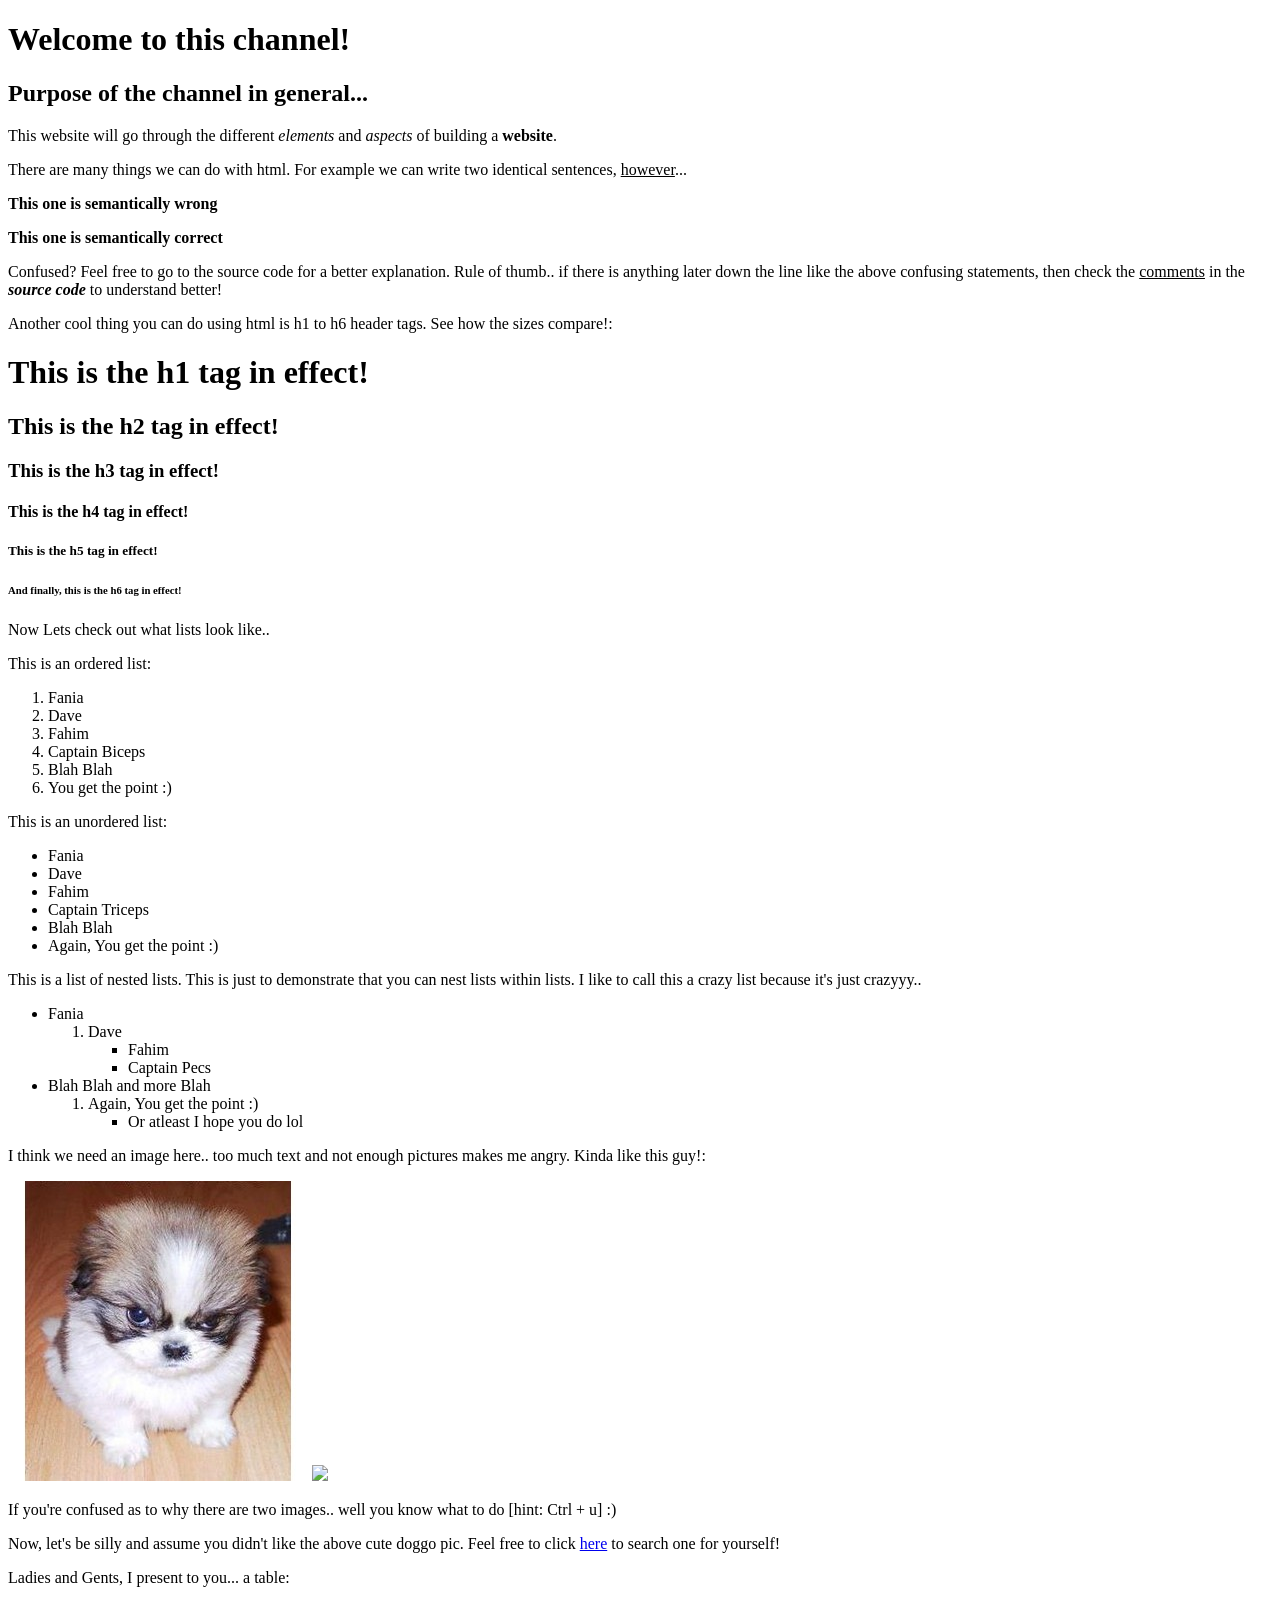
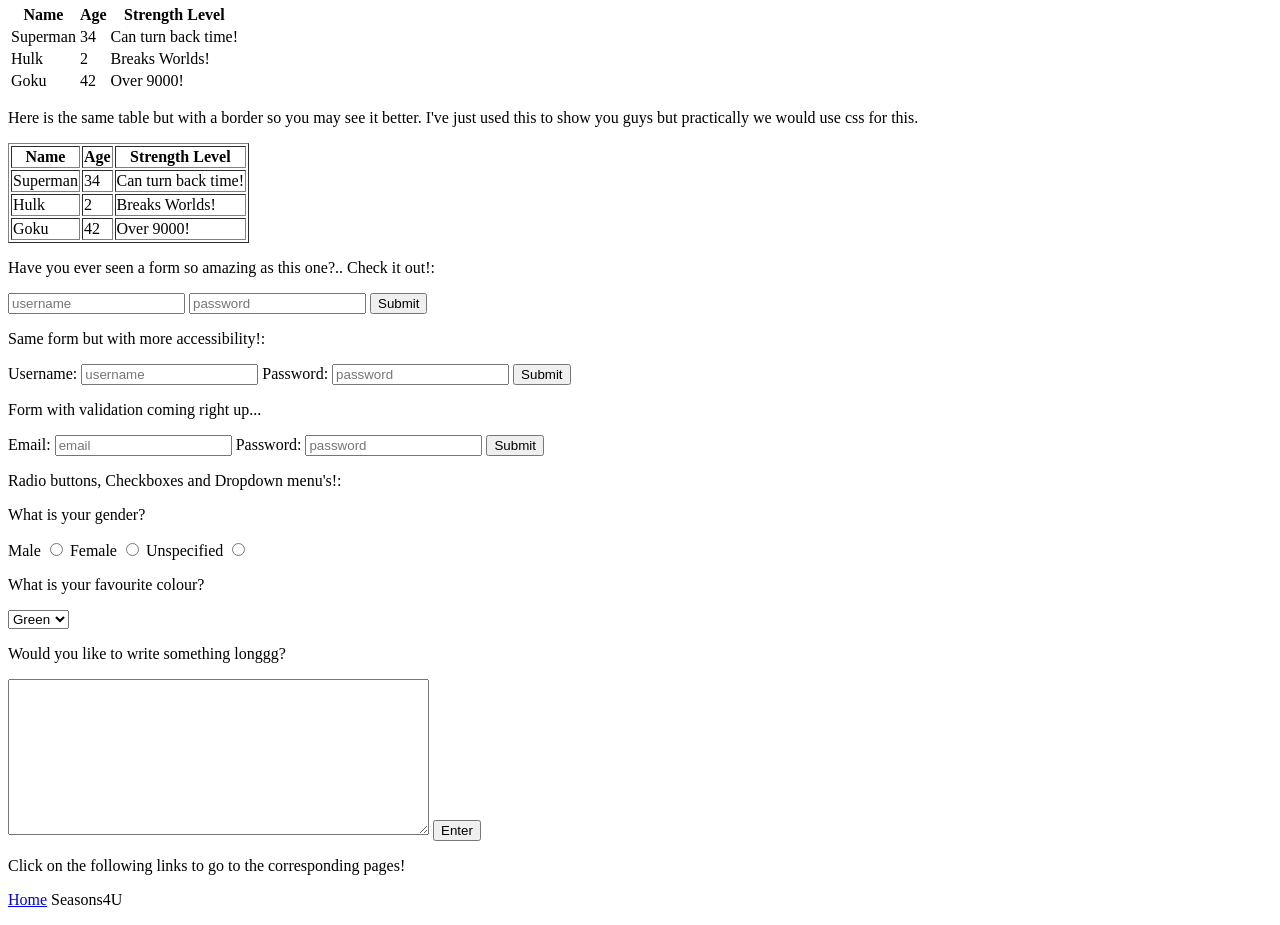
==== WebdevGitHub/cssone.html @ 237170c7 "Add files via upload" ====
<!DOCTYPE html>
<html>
  <head>
    <!--Here is a title of the website. Quite straightforward, this appears in the tab at the top of the page.-->
    <title>Web Dev!</title>
  </head>
  <body>
    <!--Some header tags used <h1> and <h2>. They both have different sizes in the browser-->
    <h1>Welcome to this channel!</h1>
    <h2>Purpose of the channel in general...</h2>
    <!--The <p> tag is used here to make paragraphs. This helps when working with different text, later in css-->
    <!--Noticed how I've used two additional tags within the <p> tags? <em> is basically to put emphasis on something by making it italic-->
    <p>This website will go through the different <em>elements</em> and <em>aspects</em> of building a <strong>website</strong>.</p>
    <!--Here I've underlined the word however using the <u> tag-->
    <p>There are many things we can do with html. For example we can write two identical sentences, <u>however</u>...</p>
    <!--<b> tag was used before but this is not used anymore and has been replaced-->
    <p><b>This one is semantically wrong</b></p>
    <!--<strong> tag is now the correct way of writing words in bold/strong text-->
    <p><strong>This one is semantically correct</strong></p>
    <p> Confused? Feel free to go to the source code for a better explanation. Rule of thumb.. if there is anything later down the line like the above confusing 
       statements, then check the <u>comments</u> in the <strong><em>source code</em></strong> to understand better!
    <p>
    <p>Another cool thing you can do using html is h1 to h6 header tags. See how the sizes compare!:</p>
    <h1>This is the <strong>h1</strong> tag in effect!</h1>
    <h2>This is the <strong>h2</strong> tag in effect!</h2>
    <h3>This is the <strong>h3</strong> tag in effect!</h3>
    <h4>This is the <strong>h4</strong> tag in effect!</h4>
    <h5>This is the <strong>h5</strong> tag in effect!</h5>
    <h6>And finally, this is the <strong>h6</strong> tag in effect!</h6>
    <p>Now Lets check out what lists look like..</p>
    <p>This is an ordered list: </p>
    <ol>
      <li>Fania</li>
      <li>Dave</li>
      <li>Fahim</li>
      <li>Captain Biceps</li>
      <li>Blah Blah</li>
      <li>You get the point :)</li>
    </ol>
    <p>This is an unordered list: </p>
    <ul>
      <li>Fania</li>
      <li>Dave</li>
      <li>Fahim</li>
      <li>Captain Triceps</li>
      <li>Blah Blah</li>
      <li>Again, You get the point :)</li>
    </ul>
    <p>This is a list of nested lists. This is just to demonstrate that you can nest lists within lists. I like to call this a crazy list because it's just crazyyy..</p>
    <!--Here we have an unordered list within which resides 2 ordered list, and in those nest a further 2 unordered lists. Crazy or what!-->
    <ul>
      <li>Fania</li>
        <ol>
          <li>Dave</li>
            <ul>
              <li>Fahim</li>
              <li>Captain Pecs</li>
            </ul>
        </ol>
        <li>Blah Blah and more Blah</li>
        <ol>
          <li>Again, You get the point :)</li>
            <ul>
              <li>Or atleast I hope you do lol</li>
            </ul>
        </ol>
    </ul>
    <p>I think we need an image here.. too much text and not enough pictures makes me angry. Kinda like this guy!: </p>
    <!--Notice how the following image tag doesn't need a closing tag.. cool eh?-->
    <!--The first source[src] is a jpg file residing in the folder and the other one is a link from the image which is hosted on a server and available on the internet
        That's the difference between the two images!-->
    <img src="angrydoggo.jpg">
    <img src="https://www.polyvore.com/cgi/img-thing?.out=jpg&size=l&tid=12660460">
    <p>If you're confused as to why there are two images.. well you know what to do [hint: Ctrl + u] :)</p>
    <!--I've just added a link to google here and wrapped the word 'here' in the tags to make it the link.-->
    <p>Now, let's be silly and assume you didn't like the above cute doggo pic. Feel free to click <a href="https://www.google.co.uk/">here</a> to search one for yourself!</p>
    <p>Ladies and Gents, I present to you... a table:</p>
    <table>
      <thead>
        <th>Name</th>
        <th>Age</th>
        <th>Strength Level</th>
      </thead>
        <tbody>
          <tr>
            <td>Superman</td>
            <td>34</td>
            <td>Can turn back time!</td>
          </tr>
          <tr>
            <td>Hulk</td>
            <td>2</td>
            <td>Breaks Worlds!</td>
          </tr>
          <tr>
            <td>Goku</td>
            <td>42</td>
            <td>Over 9000!</td>
          </tr>
        </tbody>
    </table>
    <p>Here is the same table but with a border so you may see it better. I've just used this to show you guys but practically we would use css for this.</p>
    <!--It's bad practice to use the border tag here as all aesthetics should primarily be done using CSS, it's just for example purposes to show the 
       table a bit better-->
    <table border="1">
      <thead>
        <th>Name</th>
        <th>Age</th>
        <th>Strength Level</th>
      </thead>
      <tbody>
        <tr>
          <td>Superman</td>
          <td>34</td>
          <td>Can turn back time!</td>
        </tr>
        <tr>
          <td>Hulk</td>
          <td>2</td>
          <td>Breaks Worlds!</td>
        </tr>
        <tr>
          <td>Goku</td>
          <td>42</td>
          <td>Over 9000!</td>
        </tr>
      </tbody>
    </table>
	
	<p>Have you ever seen a form so amazing as this one?.. Check it out!:</p>
	<form>
	<!--Here the input is within the form, the type is which type of input the user can put into the boxes and the placeholder is to help the user 
	understand which box is for what.-->
	  <input type="text" placeholder="username">
	  <input type="password" placeholder="password">
	  <input type="submit">
	</form>
	<p>Same form but with more accessibility!:</p>
	<form>
	<!--Here is the same form but with labels instead of just placeholders. The users with sight impairment can better navigate when filling out a form
	with label tags as software that aids them uses the label tags to find and fill out the form.-->
	  <label for="username">Username:</label>
	  <input id="username" type="text" placeholder="username">
	  <label for="password">Password:</label>
	  <input id="password" type="password" placeholder="password">
	  <input type="submit">
	</form>
	<p>Form with validation coming right up...</p>
	<!--Here is a form which validates the user input and only proceeds if the validation criteria is met. The key word is required which is a boolean 
	and it tells the browser that the data is required in the form in order to submit it. Try it out! -->
	<form action="http://www.google.co.uk/">
	  <label for="email">Email:</label>
	  <input id="email" type="email" placeholder="email">
	  <label for="password">Password:</label>
	  <input id="password" type="password" placeholder="password" required="true"><!--Notice the required here but not in the email one. Email comes default with validation!-->
	  <input type="submit">
	</form>
	<p>Radio buttons, Checkboxes and Dropdown menu's!:</p>
	
	<!--The radio button requires a name to connect all the radio buttons together so the browser knows that if one is selected another one can not be selected.-->
	<form>
	  <p>What is your gender?</p>
	  <label for="male">Male</label>
	  <input name="gender" id="male" type="radio" value="MALE">
	  <label for="female">Female</label>
	  <input name="gender" id="femail" type="radio" value="FEMALE">
	  <label for="unspecified">Unspecified</label>
	  <input name="gender" id="unspecified" type="radio" value="UNSPECIFIED">
	
	<!--pretty standard and straightforward drop down menu-->  
	  <p>What is your favourite colour?</p>
	  <select name="colour">
	    <option value="Green">Green</option>
		<option value="Red">Red</option>
		<option value="Blue">Blue</option>
		<option value="Yellow">Yellow</option>
	  </select>	  
	
	<!--here's a text box to write something in like a message, or a bio etc-->  
	  <p>Would you like to write something longgg?</p>
	  <textarea name="paragraph" rows="10" cols="50"></textarea>
	  <button>Enter</button>
	</form>
	
	<p>Click on the following links to go to the corresponding pages!</p>
	<p><a href="index.html">Home</a> Seasons4U</p>
  </body>
</html>
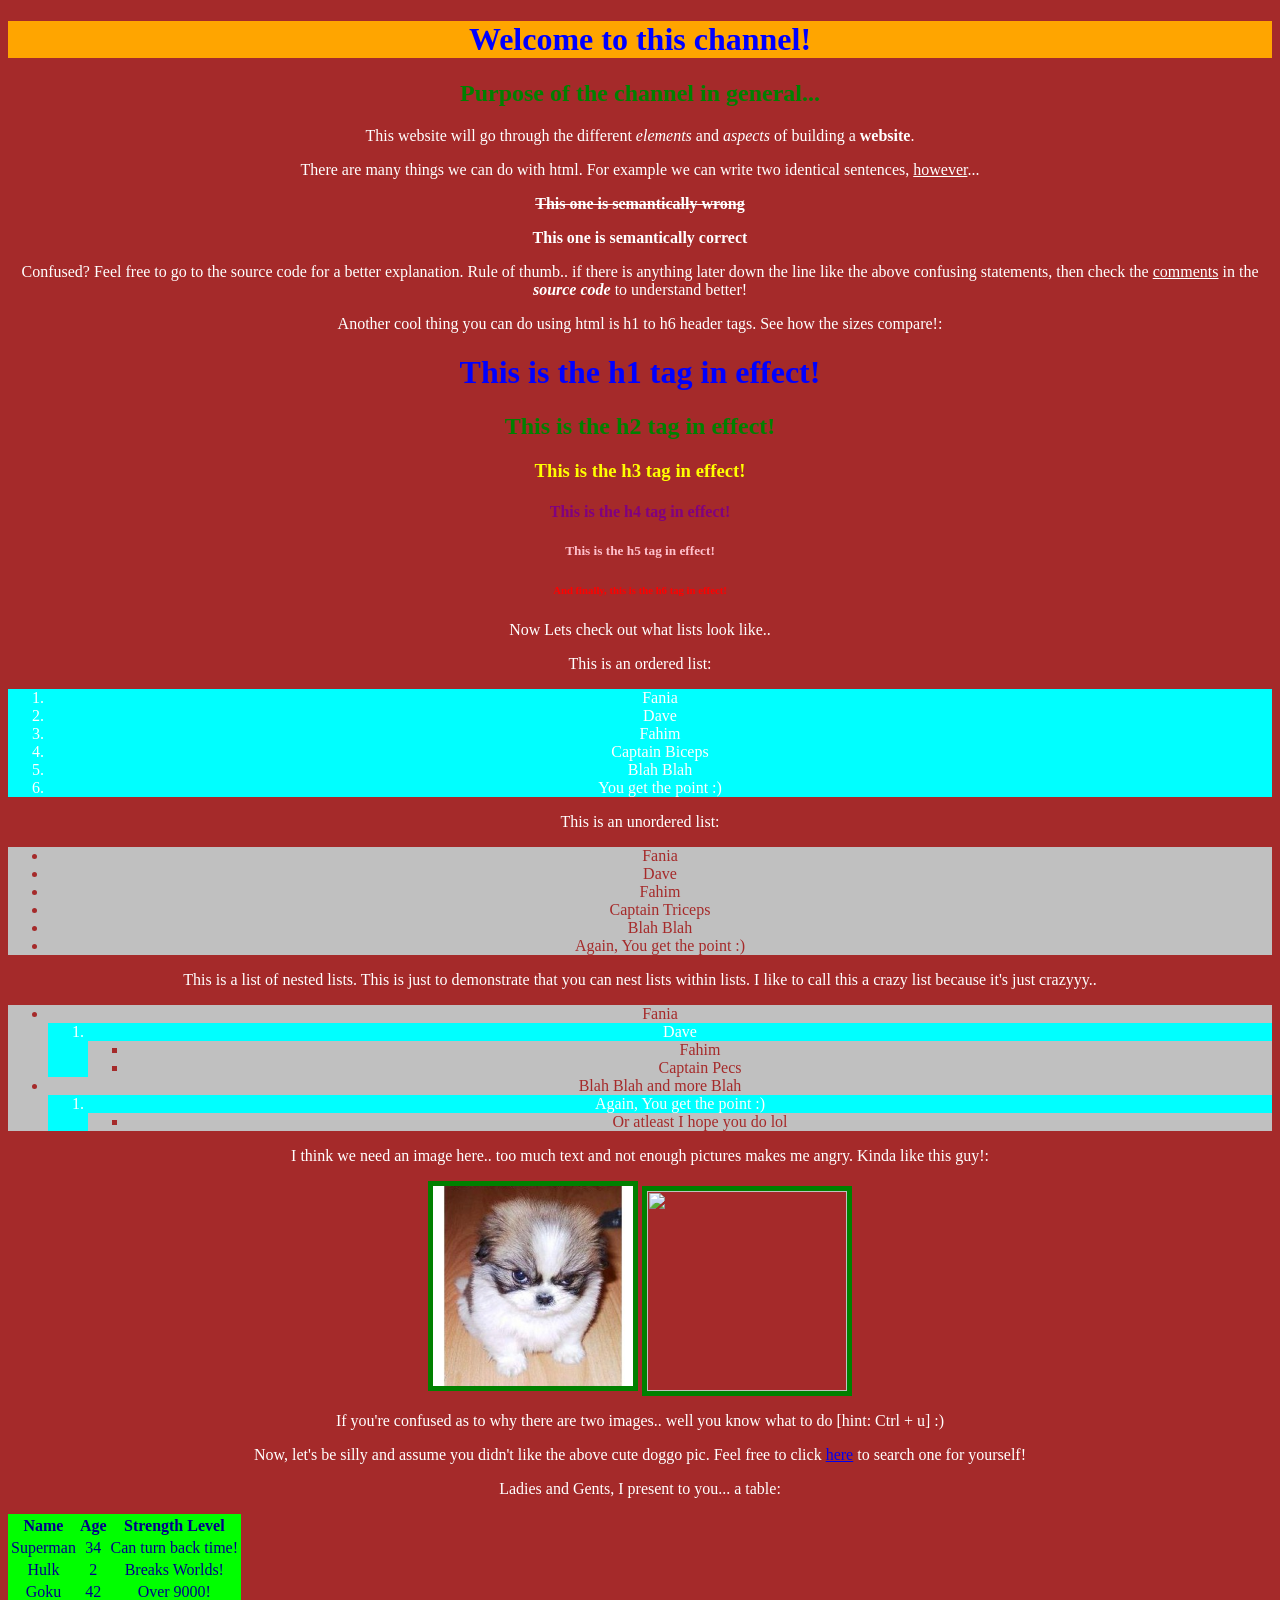
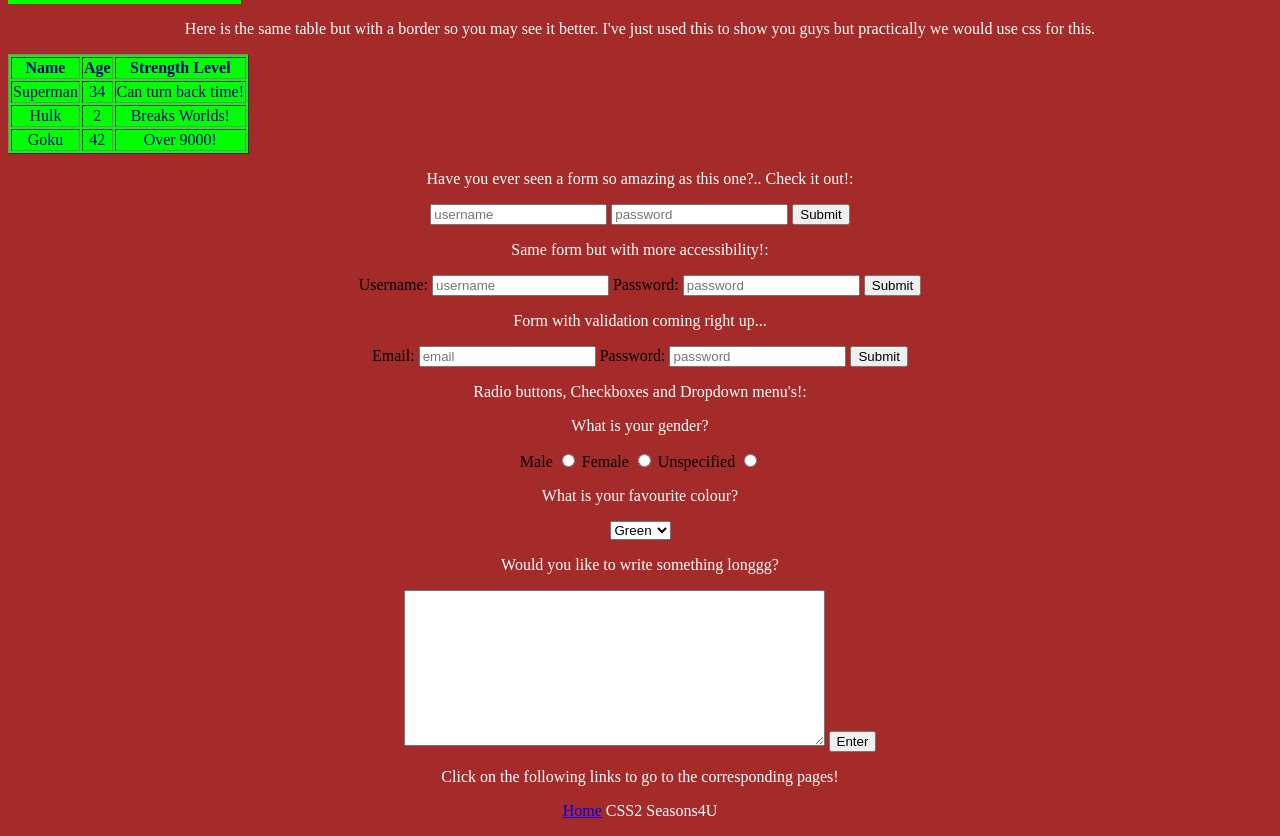
==== commit ab3d8af3: "Add files via upload" ====
--- a/WebdevGitHub/cssone.html
+++ b/WebdevGitHub/cssone.html
@@ -3,10 +3,12 @@
   <head>
     <!--Here is a title of the website. Quite straightforward, this appears in the tab at the top of the page.-->
     <title>Web Dev!</title>
+	<!--Oh look, something new. It's a link to the css file which will apply all the styling changes that you see in the browser-->
+	<link rel="stylesheet" type="text/css" href="firstcss.css">
   </head>
   <body>
     <!--Some header tags used <h1> and <h2>. They both have different sizes in the browser-->
-    <h1>Welcome to this channel!</h1>
+    <h1 id="header">Welcome to this channel!</h1>
     <h2>Purpose of the channel in general...</h2>
     <!--The <p> tag is used here to make paragraphs. This helps when working with different text, later in css-->
     <!--Noticed how I've used two additional tags within the <p> tags? <em> is basically to put emphasis on something by making it italic-->
@@ -14,7 +16,7 @@
     <!--Here I've underlined the word however using the <u> tag-->
     <p>There are many things we can do with html. For example we can write two identical sentences, <u>however</u>...</p>
     <!--<b> tag was used before but this is not used anymore and has been replaced-->
-    <p><b>This one is semantically wrong</b></p>
+    <p id="wrong1"><b>This one is semantically wrong</b></p>
     <!--<strong> tag is now the correct way of writing words in bold/strong text-->
     <p><strong>This one is semantically correct</strong></p>
     <p> Confused? Feel free to go to the source code for a better explanation. Rule of thumb.. if there is anything later down the line like the above confusing 
@@ -183,6 +185,6 @@
 	</form>
 	
 	<p>Click on the following links to go to the corresponding pages!</p>
-	<p><a href="index.html">Home</a> Seasons4U</p>
+	<p><a href="index.html">Home</a> CSS2 Seasons4U</p>
   </body>
 </html>
--- a/WebdevGitHub/firstcss.css
+++ b/WebdevGitHub/firstcss.css
@@ -0,0 +1,59 @@
+body {
+  background: brown;
+  text-align: center;
+}
+p {
+  color: white;
+}
+h1 {
+  color: blue;
+}
+#header {
+  background: orange;
+}
+
+h2 {
+  color: green;
+}
+
+h3 {
+  color: yellow;
+}
+
+h4 {
+  color: purple;
+}
+
+h5 {
+  color: pink;
+}
+
+h6 {
+  color: red;
+}
+
+ul {
+  background: silver;
+  color: brown;
+}
+
+ol {
+  background: aqua;
+  color: white;
+}
+
+table {
+  background: lime;
+  color: darkblue;
+  text-align: center;
+}
+
+img {
+  border: 5px solid green;
+  height: 200px;
+  width: 200px;
+}
+
+#wrong1 {
+  text-decoration: line-through;  
+}
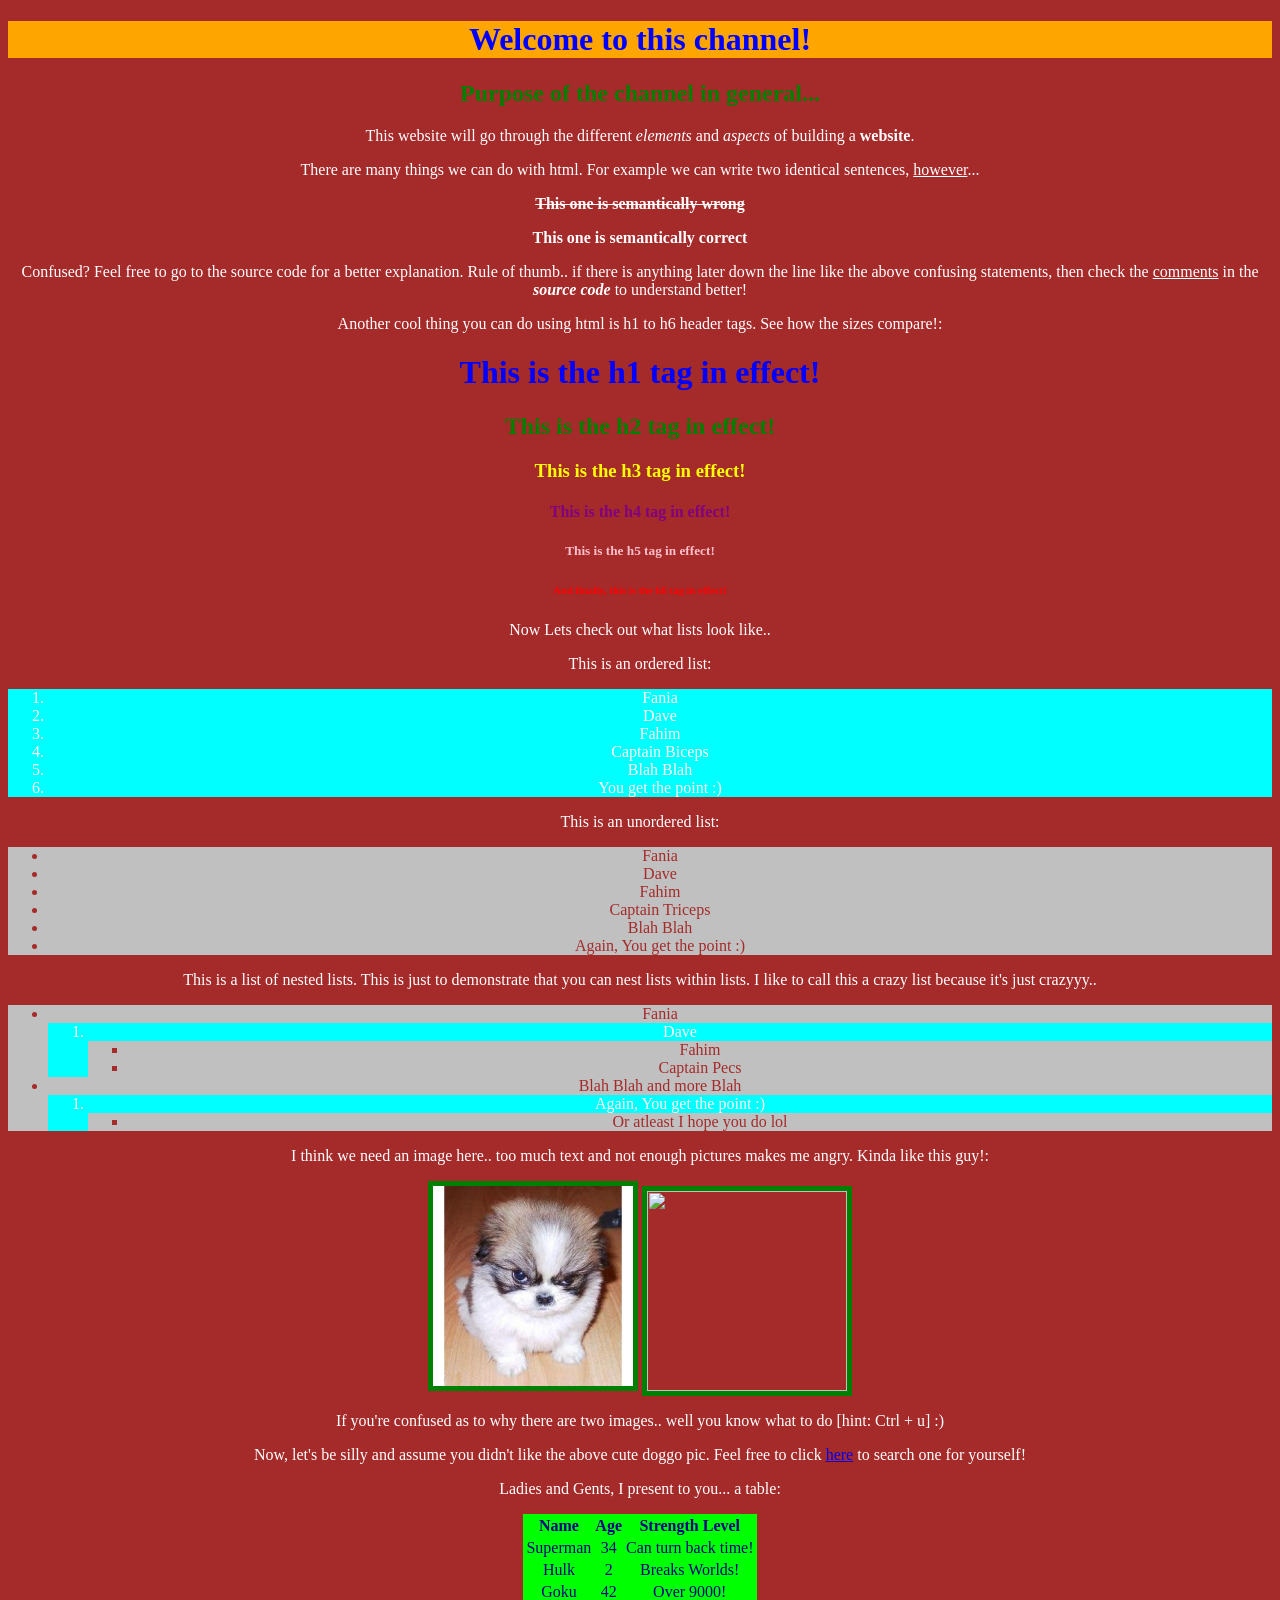
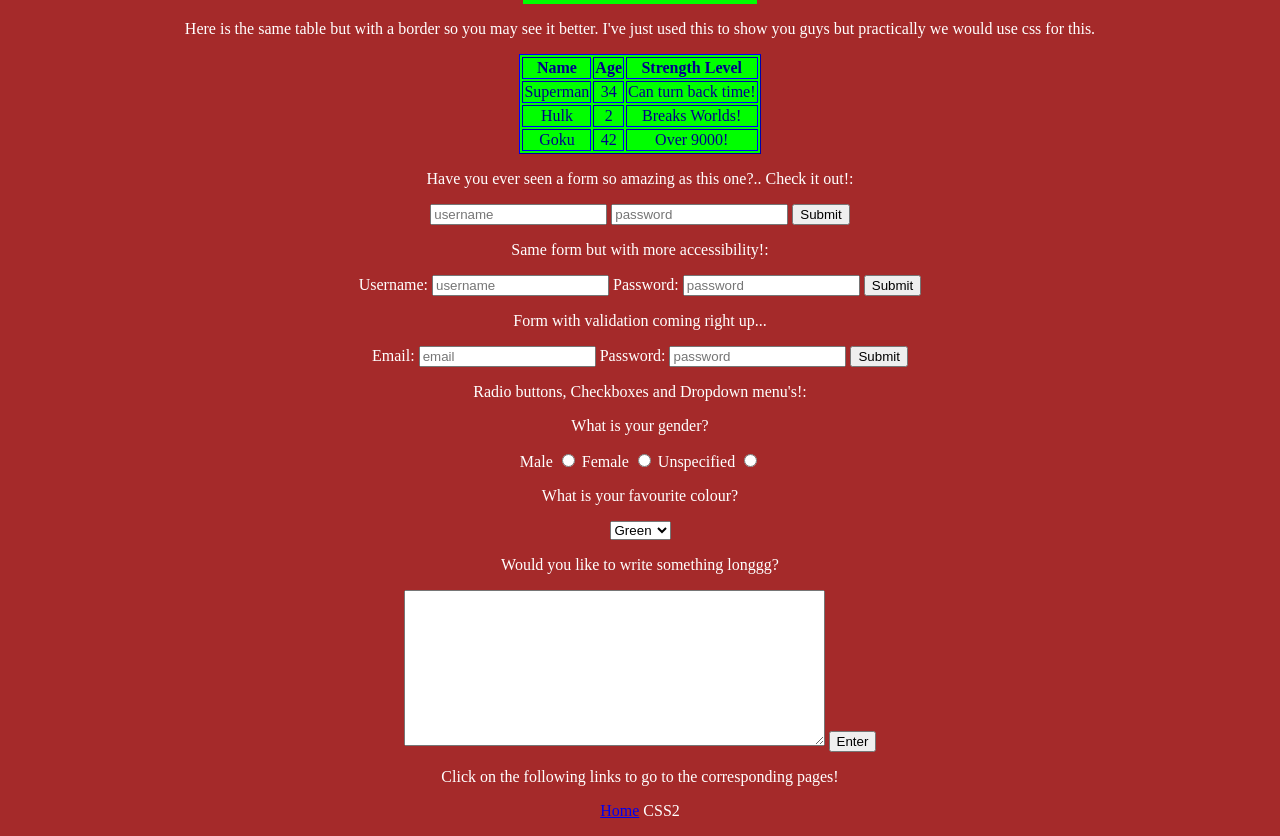
==== commit c25fe2cf: "Add files via upload" ====
--- a/WebdevGitHub/cssone.html
+++ b/WebdevGitHub/cssone.html
@@ -25,7 +25,7 @@
     <p>Another cool thing you can do using html is h1 to h6 header tags. See how the sizes compare!:</p>
     <h1>This is the <strong>h1</strong> tag in effect!</h1>
     <h2>This is the <strong>h2</strong> tag in effect!</h2>
-    <h3>This is the <strong>h3</strong> tag in effect!</h3>
+    <h3 class="h3style">This is the <strong>h3</strong> tag in effect!</h3>
     <h4>This is the <strong>h4</strong> tag in effect!</h4>
     <h5>This is the <strong>h5</strong> tag in effect!</h5>
     <h6>And finally, this is the <strong>h6</strong> tag in effect!</h6>
@@ -185,6 +185,6 @@
 	</form>
 	
 	<p>Click on the following links to go to the corresponding pages!</p>
-	<p><a href="index.html">Home</a> CSS2 Seasons4U</p>
+	<p><a href="index.html">Home</a> CSS2</p>
   </body>
 </html>
--- a/WebdevGitHub/firstcss.css
+++ b/WebdevGitHub/firstcss.css
@@ -1,3 +1,6 @@
+/* This is the style sheet. I am changing some of the colours of the page to show you how powerful css can be when styling your website and making it 
+more appealing to the audience.*/
+
 body {
   background: brown;
   text-align: center;
@@ -8,6 +11,8 @@
 h1 {
   color: blue;
 }
+
+/*using id*/
 #header {
   background: orange;
 }
@@ -16,7 +21,8 @@
   color: green;
 }
 
-h3 {
+/*using class*/
+.h3style {
   color: yellow;
 }
 
@@ -39,13 +45,15 @@
 
 ol {
   background: aqua;
-  color: white;
+  color: white;  
 }
-
+/*The table needed a little bit special attention as it was still aligned to the left of the page. margin: auto; corrected that problem though!*/
 table {
   background: lime;
   color: darkblue;
   text-align: center;
+  margin: auto;
+  border-color: blue;
 }
 
 img {
@@ -54,6 +62,10 @@
   width: 200px;
 }
 
+label {
+  color: white;
+}
+
 #wrong1 {
   text-decoration: line-through;  
 }
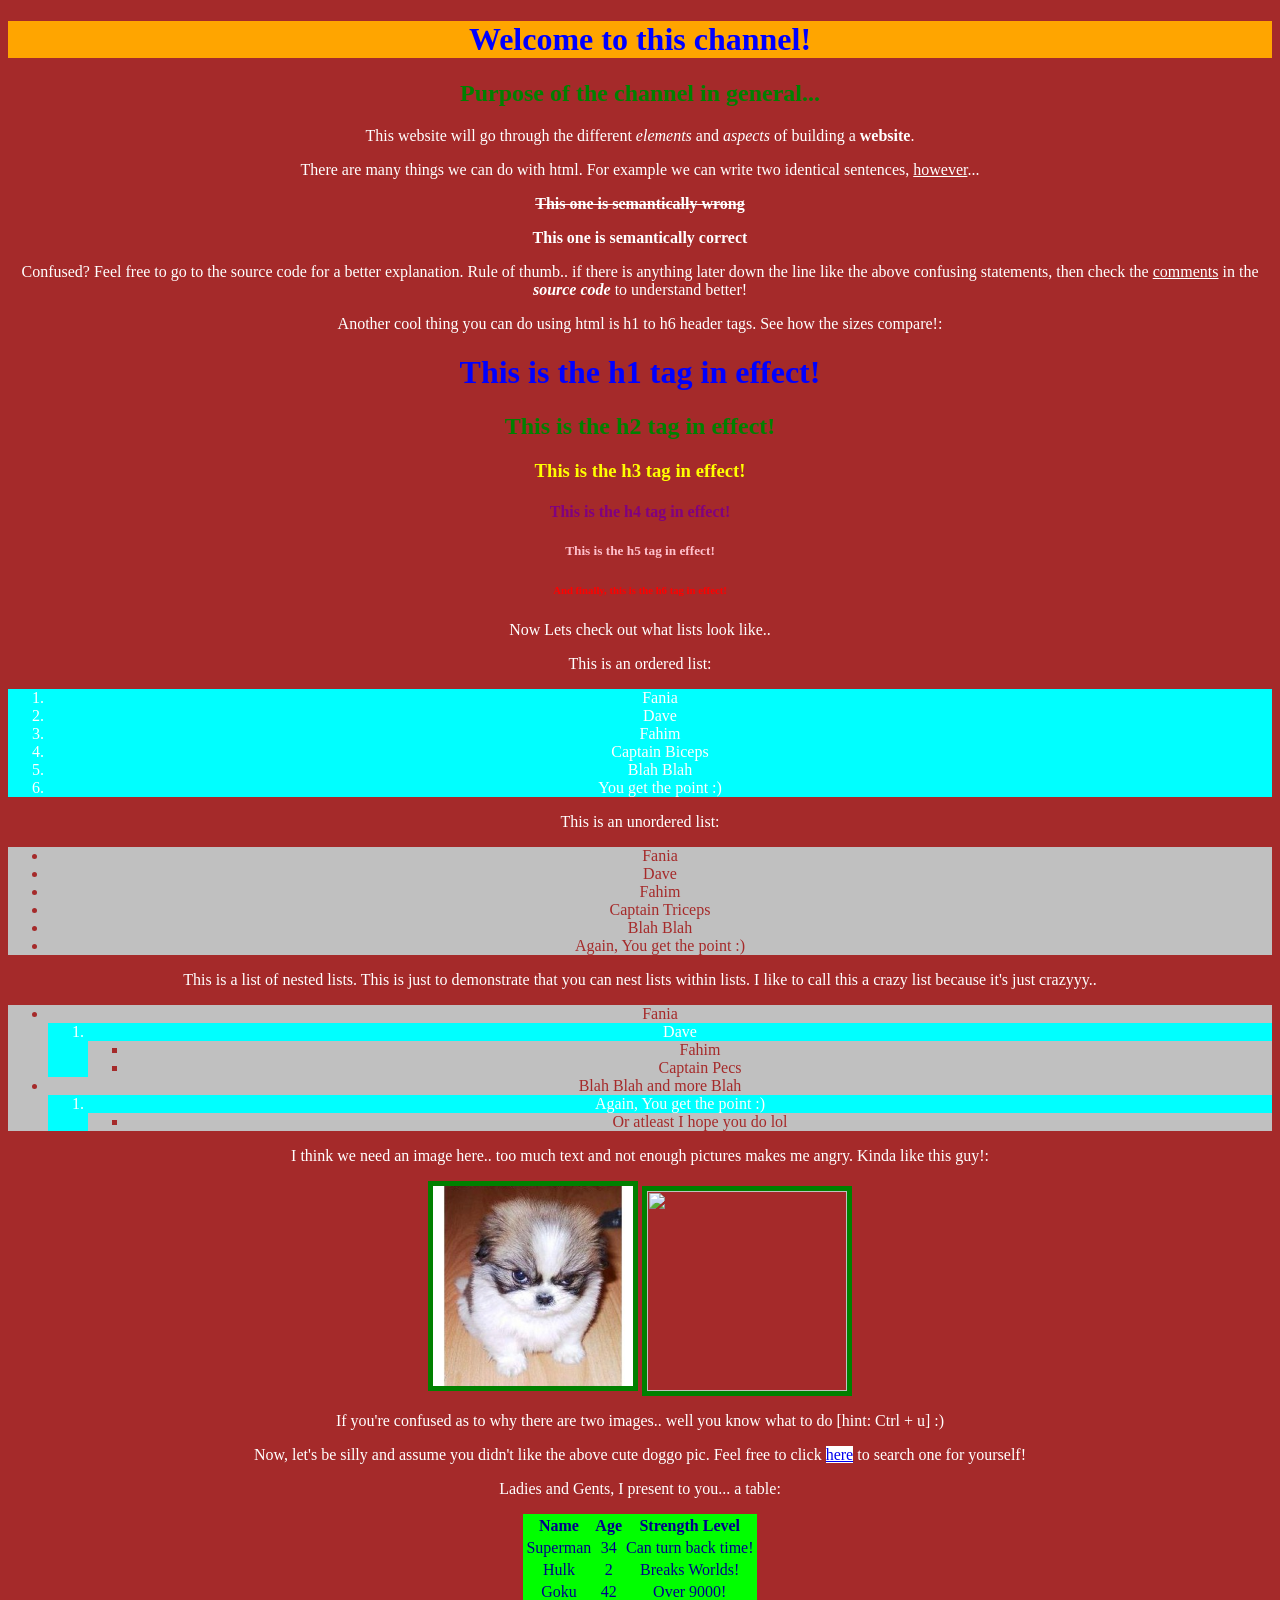
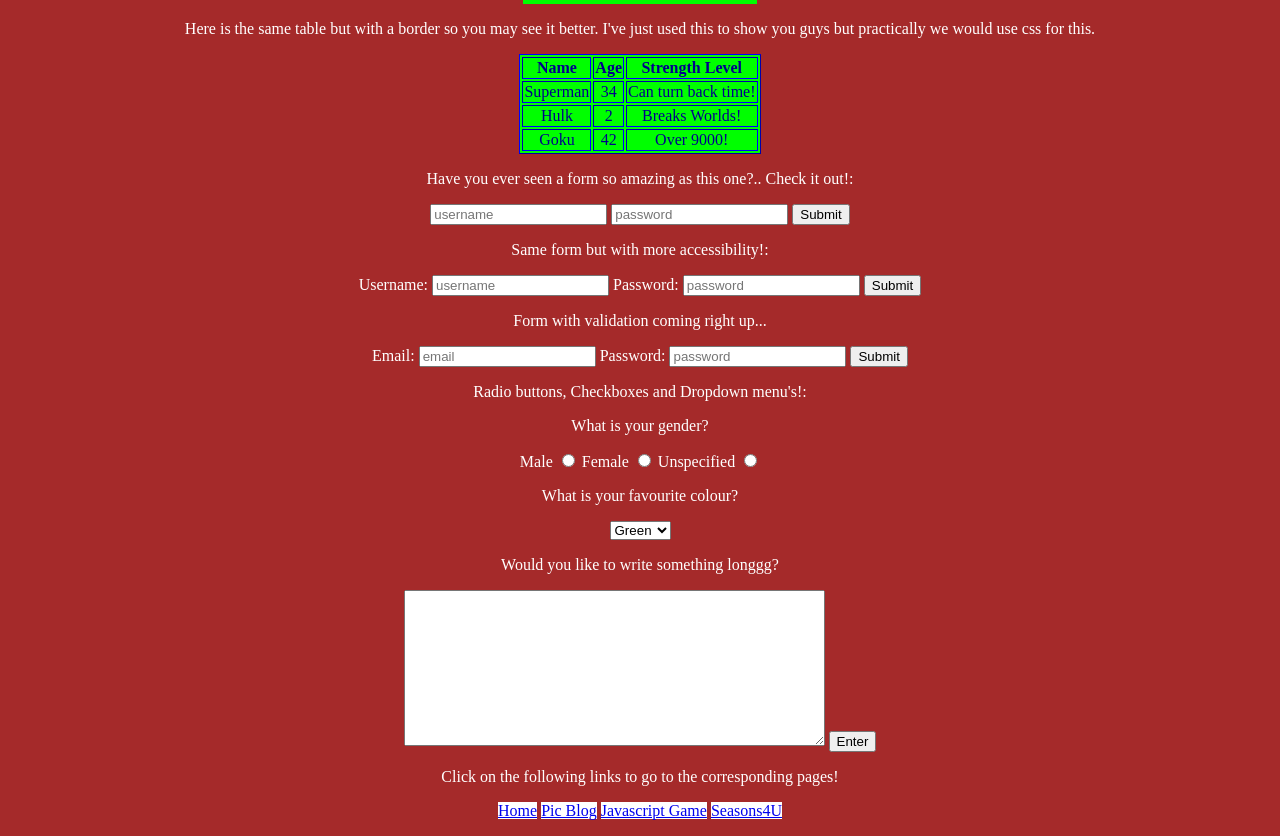
==== commit b7c0c1ae: "Add files via upload" ====
--- a/WebdevGitHub/cssone.html
+++ b/WebdevGitHub/cssone.html
@@ -185,6 +185,6 @@
 	</form>
 	
 	<p>Click on the following links to go to the corresponding pages!</p>
-	<p><a href="index.html">Home</a> CSS2</p>
+	<p><a href="index.html">Home</a> <a href="picblog.html">Pic Blog</a> <a href="jsclrgame.html">Javascript Game</a> <a href="seasons4u/index.html">Seasons4U</a></p>
   </body>
 </html>
--- a/WebdevGitHub/firstcss.css
+++ b/WebdevGitHub/firstcss.css
@@ -10,6 +10,10 @@
 }
 h1 {
   color: blue;
+}
+
+a {
+  background: #FFFFFF;
 }
 
 /*using id*/
